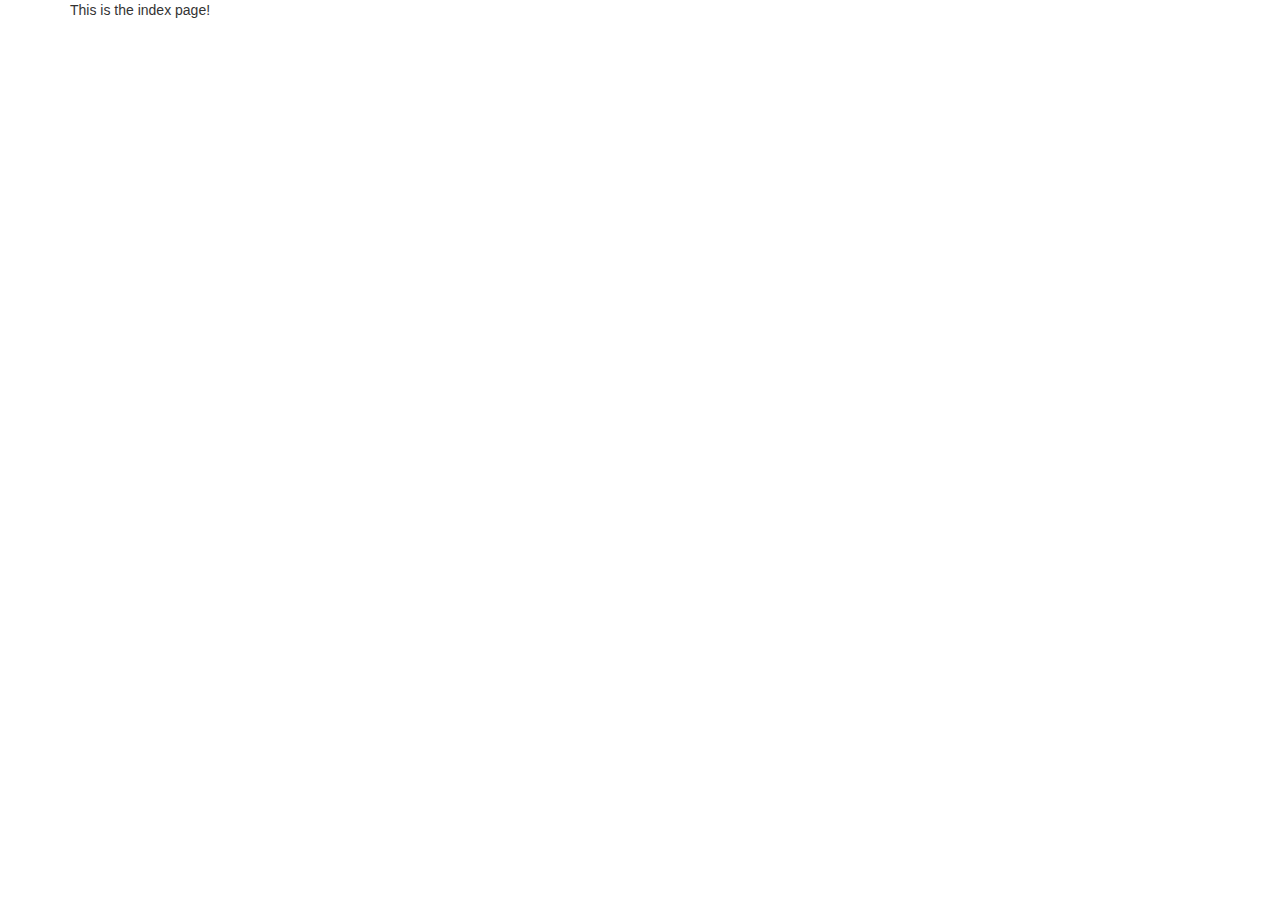
==== templates/index.html @ 69e75439 "Update index.html" ====
<!DOCTYPE html>  
<html lang="en">  
    <head>  
    <meta charset="utf-8">  
    <title>Hello!</title>  
    <meta name="viewport" content="width=device-width, initial-scale=1.0">  
    <meta name="description" content="">  
    <meta name="author" content="">  
      
    <!-- Le styles -->  
    <link href="//netdna.bootstrapcdn.com/bootstrap/3.0.0/css/bootstrap.min.css" rel="stylesheet">  
      
    <!-- Le HTML5 shim, for IE6-8 support of HTML5 elements -->  
    <!--[if lt IE 9]>  
    <script src="http://html5shim.googlecode.com/svn/trunk/html5.js"></script>  
    <![endif]-->  
    <script src="//code.jquery.com/jquery-1.10.1.min.js" type="text/javascript"></script>  
    </head>  
      
    <body>  
      
    <div class="container">  
        This is the index page!
    </div> <!-- /container -->  
    </body>  
</html>
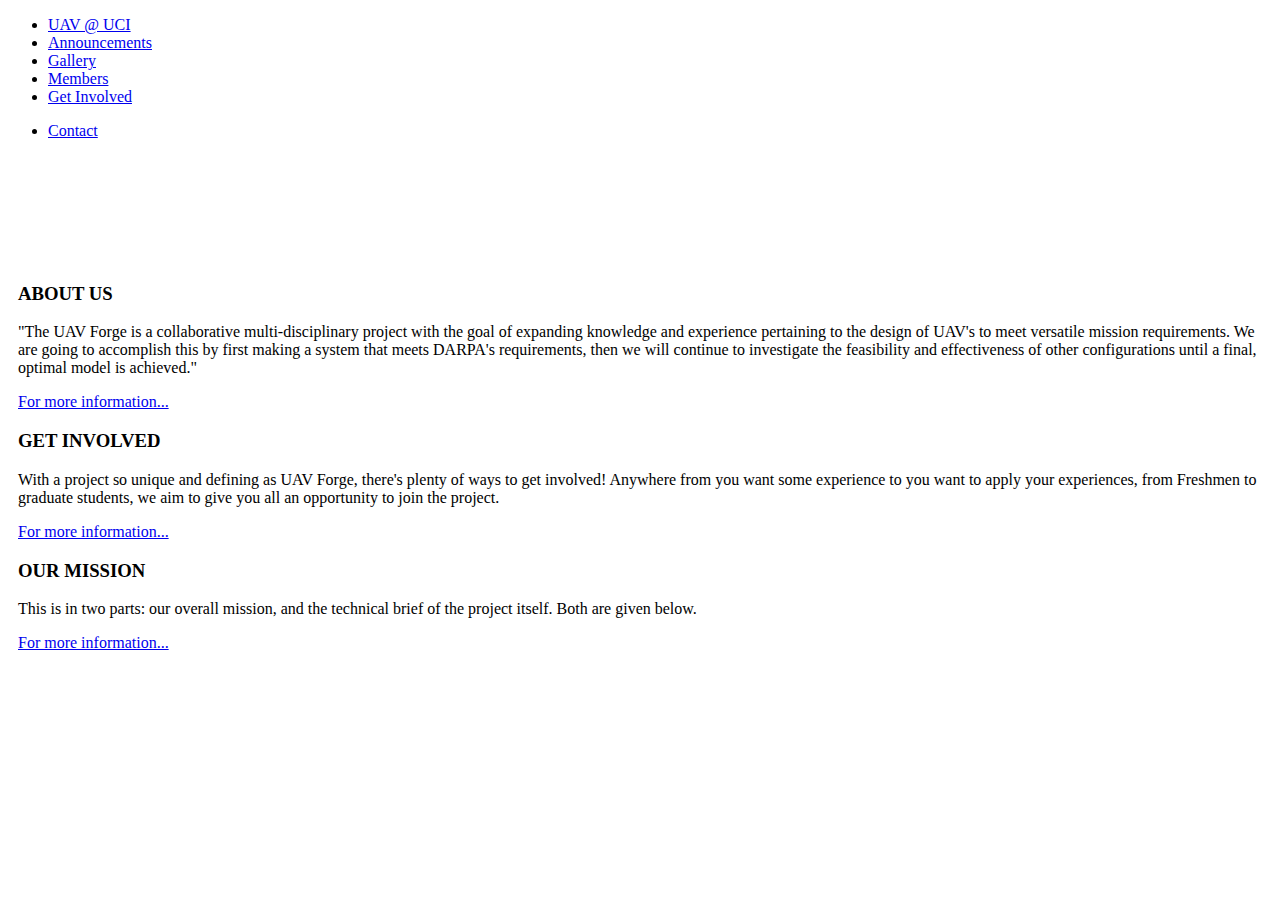
==== commit 33e0529a: "css/image updates" ====
--- a/templates/index.html
+++ b/templates/index.html
@@ -1,26 +1,123 @@
-<!DOCTYPE html>  
-<html lang="en">  
-    <head>  
-    <meta charset="utf-8">  
-    <title>Hello!</title>  
-    <meta name="viewport" content="width=device-width, initial-scale=1.0">  
-    <meta name="description" content="">  
-    <meta name="author" content="">  
-      
-    <!-- Le styles -->  
-    <link href="//netdna.bootstrapcdn.com/bootstrap/3.0.0/css/bootstrap.min.css" rel="stylesheet">  
-      
-    <!-- Le HTML5 shim, for IE6-8 support of HTML5 elements -->  
-    <!--[if lt IE 9]>  
-    <script src="http://html5shim.googlecode.com/svn/trunk/html5.js"></script>  
-    <![endif]-->  
-    <script src="//code.jquery.com/jquery-1.10.1.min.js" type="text/javascript"></script>  
-    </head>  
-      
-    <body>  
-      
-    <div class="container">  
-        This is the index page!
-    </div> <!-- /container -->  
-    </body>  
-</html>  
+<!-- Benjamin You's UAVForge@UCI Website Template -->
+<!DOCTYPE html>
+<html>
+    <head>
+        <meta charset="utf-8">
+        <meta http-equiv="X-UA-Compatible" content="IE=edge">
+        <title>Home</title>
+        <link rel="stylesheet" href="">
+        <link href="http://s3.amazonaws.com/codecademy-content/courses/ltp/css/shift.css" rel="stylesheet">
+        <link rel="stylesheet" href="http://ucicssa.org/bootstrap.css">
+        <link rel="stylesheet" href="http://ucicssa.org/main.css">      
+    </head>
+
+    <body>
+        <div class="nav">
+            <div class="navbar navbar-default navbar-fixed-top" role="navigation">
+                <div class="container">
+              
+                    <ul class="pull-left nav nav-pills">
+                        <li><a href="/">UAV @ UCI</a></li>
+                        <li><a href="/tagannouncements">Announcements</a></li>
+                        <li><a href="/gallery">Gallery</a></li>
+                        <li><a href="#members">Members</a></li>
+                        <li><a href="#get-involved">Get Involved</a></li>
+                    </ul>
+
+                    <ul class="pull-right nav nav-pills">
+                        <li><a href="/contact">Contact</a></li>
+                    </ul>
+                </div>
+            </div>
+        </div>
+
+        <div class = "neighborhood-guides">
+            <div class = "container">
+                <div class="row">
+
+                    <div class="col-md-2">
+                        
+                        <div class = "column-1">
+                            <a href="/tagaero">
+                                <img src="http://i1288.photobucket.com/albums/b484/gravity_marine/blank-01_zps84da0778.png" alt="">
+                            </a>
+                        </div>
+                    </div>
+
+                    <div class="col-md-2">
+                        <div class = "column-2">
+                            <a href="/tagaivision">
+                                <img src="http://i1288.photobucket.com/albums/b484/gravity_marine/blank-01_zps84da0778.png" alt="">
+                            </a>
+                        </div>
+                    </div>
+
+                    <div class="col-md-2">
+                        <div class = "column-3">
+                            <a href="/tagcontrolsystem">
+                                <img src="http://i1288.photobucket.com/albums/b484/gravity_marine/blank-01_zps84da0778.png" alt="">
+                            </a>
+                        </div>
+                    </div>
+
+                    <div class="col-md-2">
+                        <div class = "column-4">
+                            <a href="/tagfabrication">
+                                <img src="http://i1288.photobucket.com/albums/b484/gravity_marine/blank-01_zps84da0778.png" alt="">
+                            </a>
+                        </div>
+                    </div>
+
+                    <div class="col-md-2">
+                        <div class = "column-5">
+                            <a href="/tagsoftware">
+                                <img src="http://i1288.photobucket.com/albums/b484/gravity_marine/blank-01_zps84da0778.png" alt="">
+                            </a>
+                        </div>
+                    </div>
+
+                    <div class="col-md-2">
+                        <div class = "column-6">
+                            <a href="/tagwebsite">
+                                <img src="http://i1288.photobucket.com/albums/b484/gravity_marine/blank-01_zps84da0778.png" alt="">
+                            </a>
+                        </div>
+                    </div>
+
+                </div>
+            </div>
+        </div>
+
+        <div class="bottom">
+            <div class="container">
+            </div>
+        </div>
+        <div class="learn-more">
+            <div class="container">
+                <div class="row">
+                    <div class="col-md-4" style = "padding-left: 10px; padding-right: 10px;">
+                        <h3>ABOUT US</h3>
+                        <p>&#34;The UAV Forge is a collaborative multi-disciplinary project with the goal of expanding knowledge and experience pertaining to the design of UAV&#39;s to meet versatile mission requirements. We are going to accomplish this by first making a system that meets DARPA&#39;s requirements&#44; then we will continue to investigate the feasibility and effectiveness of other configurations until a final&#44; optimal model is achieved.&#34;</p>
+                        <p><a href="#about-us">For more information...</a></p>
+                    </div>
+
+                    <div class="col-md-4" style = "padding-left: 10px; padding-right: 10px;">
+                        <h3>GET INVOLVED</h3>
+                        <p>With a project so unique and defining as UAV Forge&#44; there&#39;s plenty of ways to get involved! Anywhere from you want some experience to you want to apply your experiences&#44; from Freshmen to graduate students&#44; we aim to give you all an opportunity to join the project.</p>
+                        <p><a href="#get-involved">For more information...</a></p>
+                    </div>
+
+                    <div class="col-md-4" style = "padding-left: 10px; padding-right: 10px;">
+                        <h3>OUR MISSION</h3>
+                        <p>This is in two parts: our overall mission, and the technical brief of the project itself. Both are given below.</p>
+                        <p><a href="#our-mission">For more information...</a></p>
+                    </div>
+                </div>
+            </div>
+        </div>
+        <div class="bottom">
+            <div class="container">
+            </div>
+        </div> 
+    </body>
+</html>